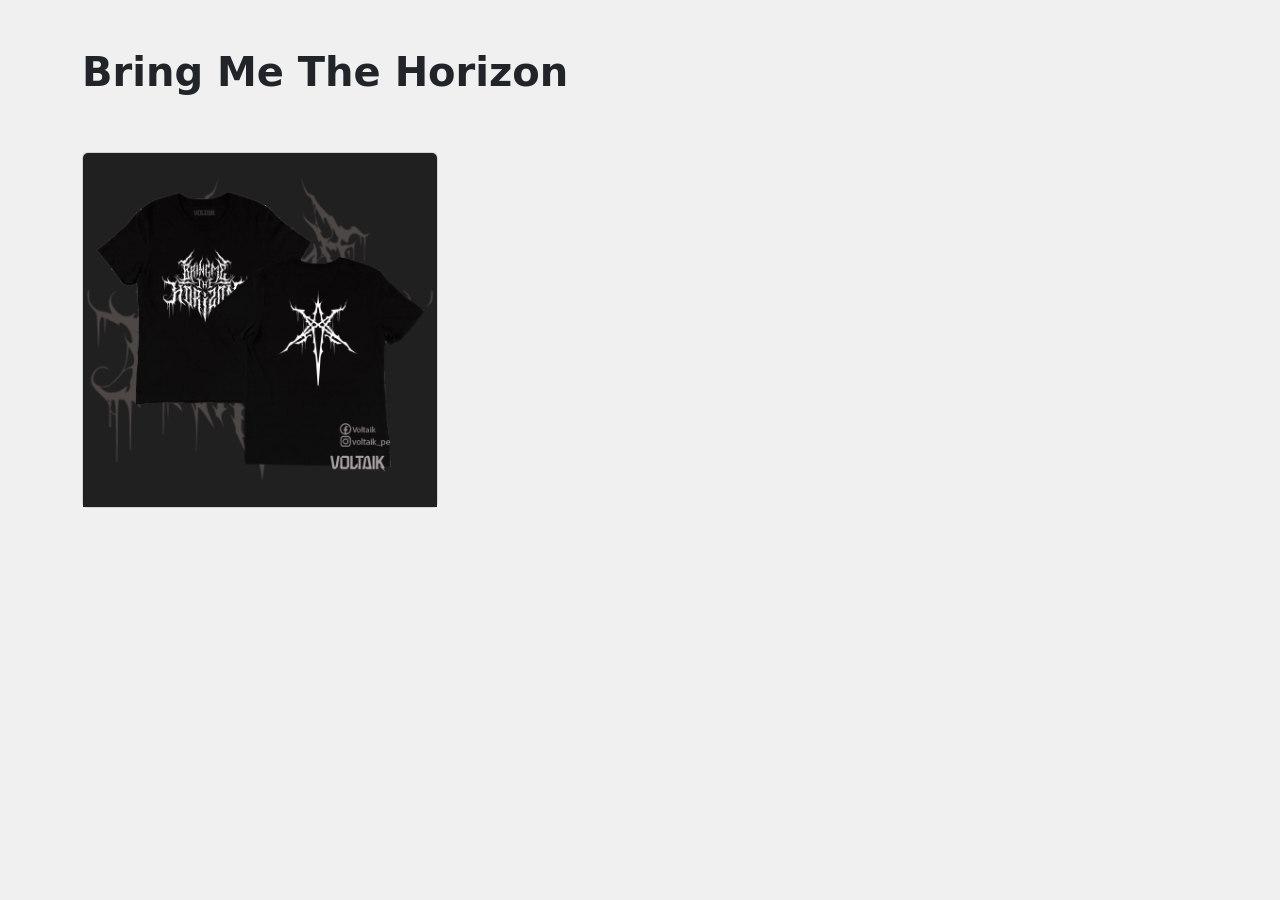
==== bmth.html @ 141f034b "Fase Inicial" ====
<!DOCTYPE html>
<html lang="en">

<head>
    <meta charset="UTF-8">
    <meta name="viewport" content="width=device-width, initial-scale=1.0">
    <title>Voltaik</title>
    <link href="https://cdn.jsdelivr.net/npm/bootstrap@5.3.6/dist/css/bootstrap.min.css" rel="stylesheet"
        integrity="sha384-4Q6Gf2aSP4eDXB8Miphtr37CMZZQ5oXLH2yaXMJ2w8e2ZtHTl7GptT4jmndRuHDT" crossorigin="anonymous">
    <script src="https://cdn.jsdelivr.net/npm/bootstrap@5.0.2/dist/js/bootstrap.bundle.min.js"
        integrity="sha384-MrcW6ZMFYlzcLA8Nl+NtUVF0sA7MsXsP1UyJoMp4YLEuNSfAP+JcXn/tWtIaxVXM"
        crossorigin="anonymous"></script>

</head>
<style>
    body {
        background-color: rgb(240, 240, 240);
    }

    .card {
        cursor: pointer;
    }

    .lightbox {
        display: none;
        position: fixed;
        z-index: 1050;
        top: 0;
        left: 0;
        width: 100%;
        height: 100%;
        background-color: rgba(0, 0, 0, 0.9);
        justify-content: center;
        align-items: center;
        opacity: 0;
        transition: opacity 0.3s ease;
    }

    .lightbox.show {
        display: flex;
        opacity: 1;
    }

    .lightbox img {
        max-width: 90%;
        max-height: 90%;
        object-fit: contain;
        border-radius: 10px;
        transform: scale(0.8);
        transition: transform 0.3s ease;
    }

    .lightbox.show img {
        transform: scale(1);
    }

    .lightbox .close {
        position: absolute;
        top: 20px;
        right: 30px;
        font-size: 40px;
        color: white;
        cursor: pointer;
        font-weight: bold;
    }

    .lightbox img:hover {
        cursor: zoom-out;
    }

    .carousel-image {
        height: 40vh;
        background-size: cover;
        background-position: center;
        position: relative;
        display: block;
    }

    .overlay {
        position: absolute;
        top: 0;
        left: 0;
        height: 100%;
        width: 100%;
        background-color: rgba(0, 0, 0, 0);
        /* transparente inicialmente */
        display: flex;
        align-items: center;
        justify-content: center;
        transition: background-color 0.4s ease;
    }

    .carousel-text {
        color: white;
        font-size: 3rem;
        font-weight: bold;
        opacity: 0;
        /* oculto inicialmente */
        transition: opacity 0.4s ease;
        text-shadow: 2px 2px 8px rgba(0, 0, 0, 0.8);
        padding: 15px 30px;
        border-radius: 10px;
    }

    .carousel-image:hover .overlay {
        background-color: rgba(0, 0, 0, 0.5);
    }

    .carousel-image:hover .carousel-text {
        opacity: 1;
    }

    .linkin-park-slide {
        background-image: url('WP/WP_LINKIN_PARK.jpg');
        background-position: center 10%;
    }

    .bmth-slide {
        background-image: url('WP/WP_BMTH.jpg');
        background-position: center 30%;
    }

    .mcr-slide {
        background-image: url('WP/WP_MCR.jpg');
        background-position: center 20%;
    }


    @media (max-width: 768px) {
        .carousel-text {
            font-size: 2rem;
            padding: 10px 20px;
        }
    }
</style>



<div class="lightbox" id="lightbox">
    <span class="close" id="closeBtn">&times;</span>
    <img id="lightboxImage" src="" alt="Ampliado">
</div>

<body>

    <div class="container mt-5">
        <h1><strong>Bring Me The Horizon</strong></h1>
        <div class="row">
            <div class="col-12 col-md-6 col-lg-4 col-xl-4">
                <div class="card w-100 mt-5 ">
                    <img src="BMTH/BMTH_01.png" class="card-img-top" alt="...">
                </div>
            </div>



        </div>
    </div>
</body>

<script>
    const lightbox = document.getElementById("lightbox");
    const lightboxImage = document.getElementById("lightboxImage");
    const closeBtn = document.getElementById("closeBtn");

    document.querySelectorAll(".card-img-top").forEach(img => {
        img.addEventListener("click", () => {
            lightboxImage.src = img.src;
            lightbox.classList.add("show");
        });
    });

    document.querySelectorAll(".zoomable").forEach(img => {
        img.addEventListener("click", () => {
            lightboxImage.src = img.src;
            lightbox.classList.add("show");
        });
    });

    closeBtn.addEventListener("click", closeLightbox);
    lightbox.addEventListener("click", (e) => {
        if (e.target === lightbox) {
            closeLightbox();
        }
    });

    function closeLightbox() {
        lightbox.classList.remove("show");
        setTimeout(() => {
            lightbox.style.display = "none";
            lightboxImage.src = "";
        }, 300); // espera a que la animación termine
    }

    // Para que se muestre el display correctamente al usar la clase "show"
    const observer = new MutationObserver(() => {
        if (lightbox.classList.contains("show")) {
            lightbox.style.display = "flex";
        }
    });
    observer.observe(lightbox, { attributes: true });
</script>


</html>
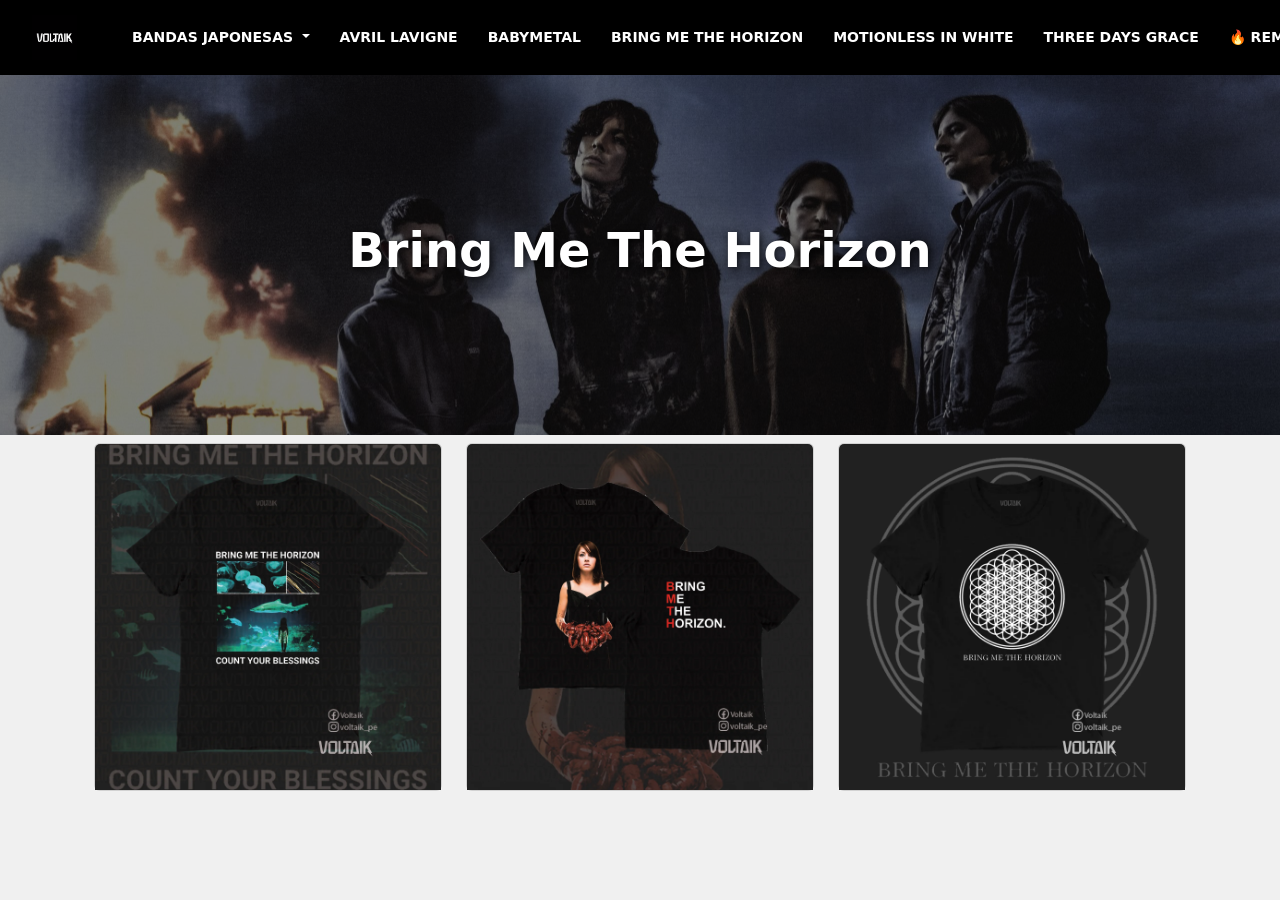
==== commit 6d614feb: "Cambios" ====
--- a/bmth.html
+++ b/bmth.html
@@ -7,170 +7,170 @@
     <title>Voltaik</title>
     <link href="https://cdn.jsdelivr.net/npm/bootstrap@5.3.6/dist/css/bootstrap.min.css" rel="stylesheet"
         integrity="sha384-4Q6Gf2aSP4eDXB8Miphtr37CMZZQ5oXLH2yaXMJ2w8e2ZtHTl7GptT4jmndRuHDT" crossorigin="anonymous">
+    <link rel="stylesheet" href="https://cdn.jsdelivr.net/npm/swiper@11/swiper-bundle.min.css" />
     <script src="https://cdn.jsdelivr.net/npm/bootstrap@5.0.2/dist/js/bootstrap.bundle.min.js"
         integrity="sha384-MrcW6ZMFYlzcLA8Nl+NtUVF0sA7MsXsP1UyJoMp4YLEuNSfAP+JcXn/tWtIaxVXM"
         crossorigin="anonymous"></script>
-
+    <link rel="stylesheet" href="styles.css">
 </head>
-<style>
-    body {
-        background-color: rgb(240, 240, 240);
-    }
-
-    .card {
-        cursor: pointer;
-    }
-
-    .lightbox {
-        display: none;
-        position: fixed;
-        z-index: 1050;
-        top: 0;
-        left: 0;
-        width: 100%;
-        height: 100%;
-        background-color: rgba(0, 0, 0, 0.9);
-        justify-content: center;
-        align-items: center;
-        opacity: 0;
-        transition: opacity 0.3s ease;
-    }
-
-    .lightbox.show {
-        display: flex;
-        opacity: 1;
-    }
-
-    .lightbox img {
-        max-width: 90%;
-        max-height: 90%;
-        object-fit: contain;
-        border-radius: 10px;
-        transform: scale(0.8);
-        transition: transform 0.3s ease;
-    }
-
-    .lightbox.show img {
-        transform: scale(1);
-    }
-
-    .lightbox .close {
-        position: absolute;
-        top: 20px;
-        right: 30px;
-        font-size: 40px;
-        color: white;
-        cursor: pointer;
-        font-weight: bold;
-    }
-
-    .lightbox img:hover {
-        cursor: zoom-out;
-    }
-
-    .carousel-image {
-        height: 40vh;
-        background-size: cover;
-        background-position: center;
-        position: relative;
-        display: block;
-    }
-
-    .overlay {
-        position: absolute;
-        top: 0;
-        left: 0;
-        height: 100%;
-        width: 100%;
-        background-color: rgba(0, 0, 0, 0);
-        /* transparente inicialmente */
-        display: flex;
-        align-items: center;
-        justify-content: center;
-        transition: background-color 0.4s ease;
-    }
-
-    .carousel-text {
-        color: white;
-        font-size: 3rem;
-        font-weight: bold;
-        opacity: 0;
-        /* oculto inicialmente */
-        transition: opacity 0.4s ease;
-        text-shadow: 2px 2px 8px rgba(0, 0, 0, 0.8);
-        padding: 15px 30px;
-        border-radius: 10px;
-    }
-
-    .carousel-image:hover .overlay {
-        background-color: rgba(0, 0, 0, 0.5);
-    }
-
-    .carousel-image:hover .carousel-text {
-        opacity: 1;
-    }
-
-    .linkin-park-slide {
-        background-image: url('WP/WP_LINKIN_PARK.jpg');
-        background-position: center 10%;
-    }
-
-    .bmth-slide {
-        background-image: url('WP/WP_BMTH.jpg');
-        background-position: center 30%;
-    }
-
-    .mcr-slide {
-        background-image: url('WP/WP_MCR.jpg');
-        background-position: center 20%;
-    }
-
-
-    @media (max-width: 768px) {
-        .carousel-text {
-            font-size: 2rem;
-            padding: 10px 20px;
-        }
-    }
-</style>
-
-
-
 <div class="lightbox" id="lightbox">
     <span class="close" id="closeBtn">&times;</span>
     <img id="lightboxImage" src="" alt="Ampliado">
 </div>
 
 <body>
-
-    <div class="container mt-5">
-        <h1><strong>Bring Me The Horizon</strong></h1>
-        <div class="row">
-            <div class="col-12 col-md-6 col-lg-4 col-xl-4">
-                <div class="card w-100 mt-5 ">
-                    <img src="BMTH/BMTH_01.png" class="card-img-top" alt="...">
-                </div>
+    <nav class="navbar navbar-expand-lg">
+
+        <div class="container-fluid">
+
+            <a class="navbar-brand" href="index.html">
+                <img src="LOGO_NEW.png" alt="Logo">
+            </a>
+
+            <button class="navbar-toggler" type="button" data-bs-toggle="collapse" data-bs-target="#menuPrincipal">
+
+                <span class="navbar-toggler-icon"></span>
+
+            </button>
+
+            <div class="collapse navbar-collapse" id="menuPrincipal">
+
+                <ul class="navbar-nav ms-4">
+
+                    <li class="nav-item dropdown position-static">
+
+                        <a class="nav-link dropdown-toggle" href="#" data-bs-toggle="dropdown">
+                            Bandas Japonesas
+                        </a>
+                        <div class="dropdown-menu mega-menu p-4">
+                            <div class="row">
+                                <div class="col-md-4">
+                                    <a class="dropdown-item" href="babymetal.html">
+                                        Babymetal
+                                    </a>
+
+                                    <a class="dropdown-item" href="hanabie.html">
+                                        Hanabie
+                                    </a>
+                                </div>
+                            </div>
+                        </div>
+                    </li>
+
+                    <li class="nav-item">
+                        <a class="nav-link" href="avril-lavigne.html">Avril Lavigne</a>
+                    </li>
+
+                    <li class="nav-item">
+                        <a class="nav-link" href="babymetal.html">Babymetal</a>
+                    </li>
+
+                    <li class="nav-item">
+                        <a class="nav-link" href="bmth.html">Bring Me The Horizon</a>
+                    </li>
+
+                    <li class="nav-item">
+                        <a class="nav-link" href="miw.html">Motionless In White</a>
+                    </li>
+
+                    <li class="nav-item">
+                        <a class="nav-link" href="three-days-grace.html">Three Days Grace</a>
+                    </li>
+
+                    <li class="nav-item">
+                        <a class="nav-link" href="remates.html">🔥 Remates</a>
+                    </li>
+
+                </ul>
+
             </div>
 
+        </div>
+
+    </nav>
+
+    <div id="bandCarousel" class="carousel slide carousel-fade" data-bs-ride="carousel" data-bs-interval="4000">
+        <div class="carousel-inner">
+
+            <div class="carousel-item active">
+                <div class="carousel-image bmth-slide">
+                    <div class="overlay">
+                        <h1 class="carousel-text">Bring Me The Horizon</h1>
+                    </div>
+                </div>
+            </div>
 
 
         </div>
     </div>
+
+
+    <div class="container">
+        <div class="container">
+            <div class="row">
+                <div class="col-6 col-md-6 col-lg-4 col-xl-4">
+                    <div class="card w-100 mt-2">
+                        <img src="BMTH/BMTH_01.webp" class="card-img-top" alt="...">
+                    </div>
+                </div>
+
+                <div class="col-6 col-md-6 col-lg-4 col-xl-4">
+                    <div class="card w-100 mt-2">
+                        <img src="BMTH/BMTH_02.webp" class="card-img-top" alt="...">
+                    </div>
+                </div>
+
+                <div class="col-6 col-md-6 col-lg-4 col-xl-4">
+                    <div class="card w-100 mt-2">
+                        <img src="BMTH/BMTH_03.webp" class="card-img-top" alt="...">
+                    </div>
+                </div>
+
+            </div>
+        </div>
+
 </body>
 
+<script src="https://cdn.jsdelivr.net/npm/swiper@11/swiper-bundle.min.js"></script>
 <script>
+
+    const swiper = new Swiper(".productSwiper", {
+
+        slidesPerView: 2,
+        spaceBetween: 5,
+
+        navigation: {
+            nextEl: ".btn-next",
+            prevEl: ".btn-prev",
+        },
+
+        breakpoints: {
+
+            576: {
+                slidesPerView: 2
+            },
+
+            768: {
+                slidesPerView: 3
+            },
+
+            992: {
+                slidesPerView: 4
+            },
+
+            1200: {
+                slidesPerView: 5
+            }
+
+        }
+
+    });
+
     const lightbox = document.getElementById("lightbox");
     const lightboxImage = document.getElementById("lightboxImage");
     const closeBtn = document.getElementById("closeBtn");
 
     document.querySelectorAll(".card-img-top").forEach(img => {
-        img.addEventListener("click", () => {
-            lightboxImage.src = img.src;
-            lightbox.classList.add("show");
-        });
-    });
-
-    document.querySelectorAll(".zoomable").forEach(img => {
         img.addEventListener("click", () => {
             lightboxImage.src = img.src;
             lightbox.classList.add("show");
--- a/styles.css
+++ b/styles.css
@@ -0,0 +1,221 @@
+ body {
+     background-color: rgb(240, 240, 240);
+ }
+
+ .card {
+     cursor: pointer;
+ }
+
+ .lightbox {
+     display: none;
+     position: fixed;
+     z-index: 1050;
+     top: 0;
+     left: 0;
+     width: 100%;
+     height: 100%;
+     background-color: rgba(0, 0, 0, 0.9);
+     justify-content: center;
+     align-items: center;
+     opacity: 0;
+     transition: opacity 0.3s ease;
+ }
+
+ .lightbox.show {
+     display: flex;
+     opacity: 1;
+ }
+
+ .lightbox img {
+     max-width: 90%;
+     max-height: 90%;
+     object-fit: contain;
+     border-radius: 10px;
+     transform: scale(0.8);
+     transition: transform 0.3s ease;
+ }
+
+ .lightbox.show img {
+     transform: scale(1);
+ }
+
+ .lightbox .close {
+     position: absolute;
+     top: 20px;
+     right: 30px;
+     font-size: 40px;
+     color: white;
+     cursor: pointer;
+     font-weight: bold;
+ }
+
+ .lightbox img:hover {
+     cursor: zoom-out;
+ }
+
+ .carousel-image {
+     height: 40vh;
+     background-size: cover;
+     background-position: center;
+     position: relative;
+     display: block;
+ }
+
+ .overlay {
+     position: absolute;
+     top: 0;
+     left: 0;
+     height: 100%;
+     width: 100%;
+     background-color: rgba(0, 0, 0, 0);
+     /* transparente inicialmente */
+     display: flex;
+     align-items: center;
+     justify-content: center;
+     transition: background-color 0.4s ease;
+ }
+
+ .carousel-text {
+     color: white;
+     font-size: 3rem;
+     font-weight: bold;
+     opacity: 0;
+     /* oculto inicialmente */
+     transition: opacity 0.4s ease;
+     text-shadow: 2px 2px 8px rgba(0, 0, 0, 0.8);
+     padding: 15px 30px;
+     border-radius: 10px;
+ }
+
+ .carousel-image .overlay {
+     background-color: rgba(0, 0, 0, 0.5);
+ }
+
+ .carousel-image .carousel-text {
+     opacity: 1;
+ }
+
+ .bm-slide {
+     background-image: url('WP/WP_BM.jpg');
+     background-position: center 20%;
+ }
+
+ .bmth-slide {
+     background-image: url('WP/WP_BMTH.jpg');
+     background-position: center 30%;
+ }
+
+ .miw-slide {
+     background-image: url('WP/WP_MIW.jpg');
+     background-position: center 20%;
+ }
+
+ .avril-slide {
+     background-image: url('WP/WP_AVRIL_LAVIGNE.png');
+     background-position: center;
+ }
+
+ .hanabie-slide {
+     background-image: url('WP/WP-HANABIE.jpg');
+     background-position: center;
+ }
+
+ .tdg-slide {
+     background-image: url('WP/WP-TDG.jpg');
+     background-position: center 20%;
+ }
+
+
+ @media (max-width: 768px) {
+     .carousel-text {
+         font-size: 2rem;
+         padding: 10px 20px;
+     }
+ }
+
+ .navbar {
+     background: #000;
+     padding: 10px 20px;
+ }
+
+ .navbar-brand img {
+     height: 45px;
+ }
+
+ .navbar-nav .nav-link {
+     color: #fff !important;
+     font-size: 14px;
+     font-weight: 700;
+     text-transform: uppercase;
+     padding-left: 15px !important;
+     padding-right: 15px !important;
+     white-space: nowrap;
+ }
+
+ .navbar-nav .nav-link:hover {
+     color: #cfcfcf !important;
+ }
+
+ .navbar-toggler {
+     border: none;
+ }
+
+ .navbar-toggler:focus {
+     box-shadow: none;
+ }
+
+ .navbar-toggler-icon {
+     filter: invert(1);
+ }
+
+ .product-card {
+     background: #dfdfdf;
+     border-radius: 10px;
+     cursor: pointer;
+     height: 100%;
+ }
+
+ .product-card img {
+     width: 100%;
+     height: 100%;
+     object-fit: contain;
+ }
+
+ .product-card h6 {
+     min-height: 60px;
+     padding-inline: 10px;
+ }
+
+ .btn-prev,
+ .btn-next {
+     border: none;
+     background: none;
+     font-size: 35px;
+     font-weight: bold;
+     cursor: pointer;
+ }
+
+ .mega-menu {
+     width: 100%;
+     left: 0;
+     right: 0;
+     border-radius: 0;
+     border: none;
+     background: #111;
+     color: white;
+ }
+
+ .mega-menu h6 {
+     color: white;
+     font-weight: bold;
+     margin-bottom: 5px;
+ }
+
+ .mega-menu .dropdown-item {
+     color: #ddd;
+ }
+
+ .mega-menu .dropdown-item:hover {
+     background: transparent;
+     color: white;
+ }
